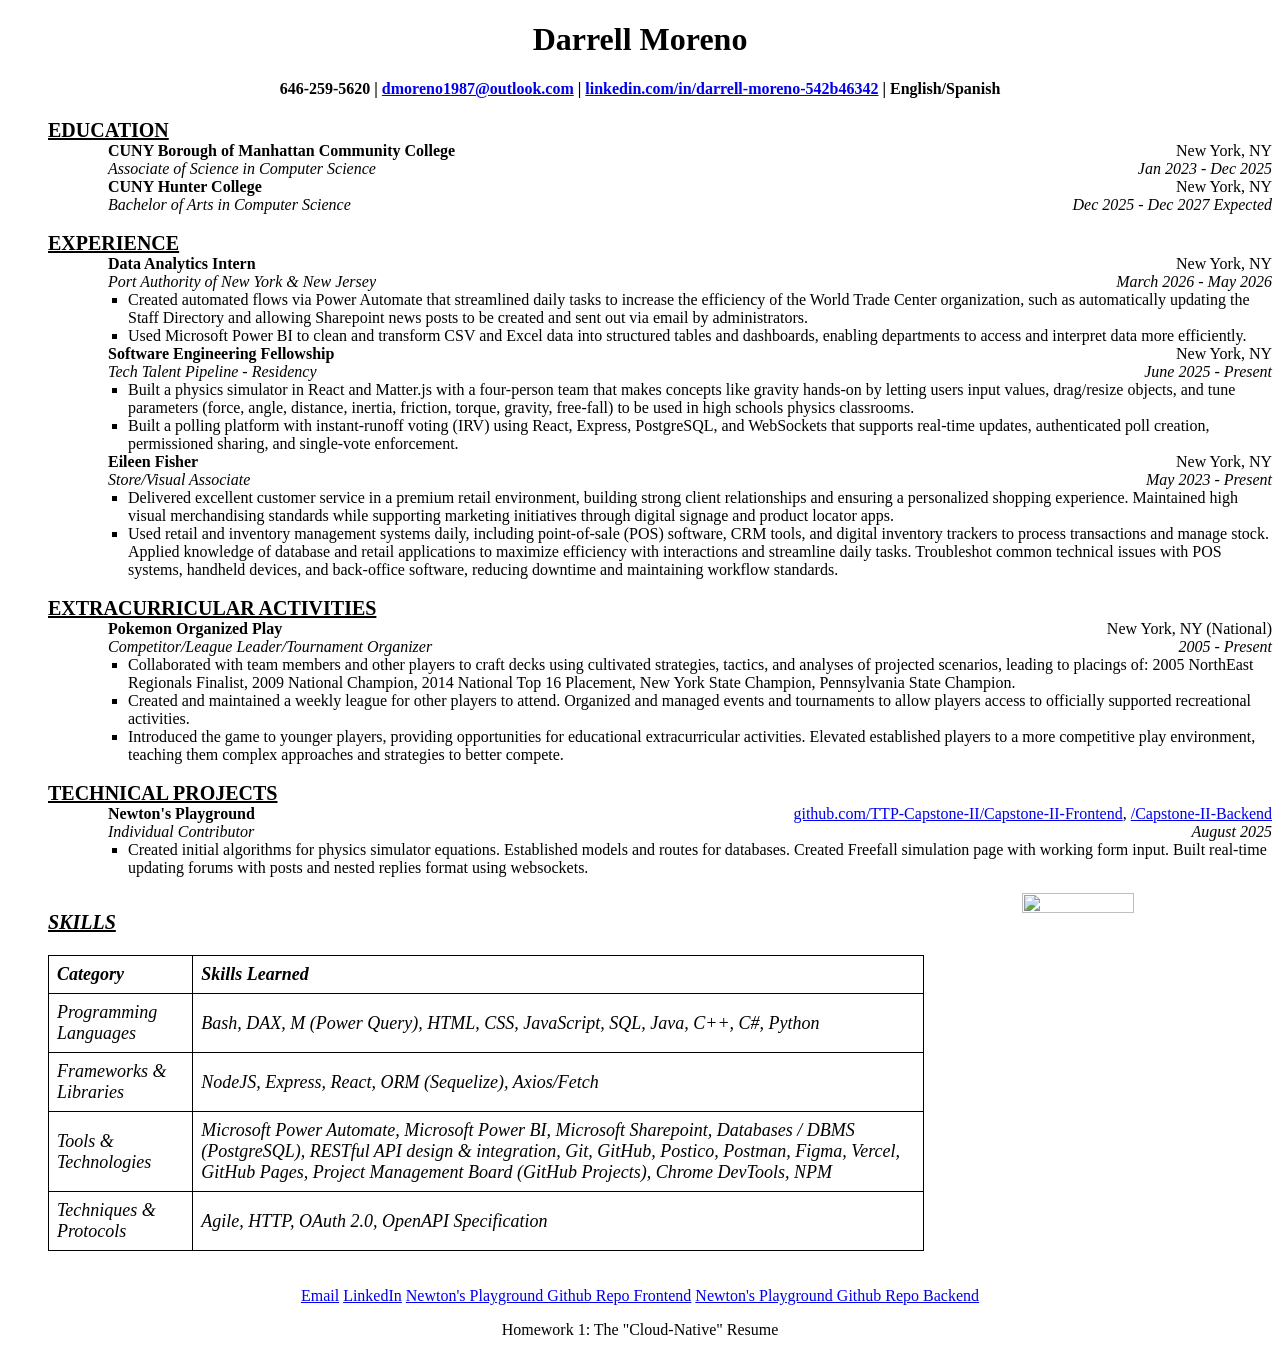
==== index.html @ 9c99bd77 "Copied resume code into new repo for HW 2" ====
<!DOCTYPE html>

<head>
    <title>Darrell's Resume Website</title>
    <link rel="stylesheet" href="styleresume.css">
</head>

<header>
<body>
    <h1>Darrell Moreno</h1>
    <h4>
        646-259-5620 | <a href="dmoreno1987@outlook.com">dmoreno1987@outlook.com</a> | 
        <a href="https://www.linkedin.com/in/darrell-moreno-542b46342">linkedin.com/in/darrell-moreno-542b46342</a>
         | English/Spanish
    </h4>
</body>
</header>

<main>
<body>
    <ul class="categories">
        <li>
            <span class="listheaders"><u><b>EDUCATION</b></u><br></span>
                <ul class="categories">
                    <li>
                        &emsp; <b>CUNY Borough of Manhattan Community College</b>
                        <span class="right-align">New York, NY</span> <br>
                        &emsp; <i>Associate of Science in Computer Science
                        <span class="right-align">Jan 2023 - Dec 2025</span></i>                        
                    </li> 
                    <li>
                        &emsp; <b>CUNY Hunter College</b>
                        <span class="right-align">New York, NY</span> <br>
                        &emsp; <i>Bachelor of Arts in Computer Science
                        <span class="right-align">Dec 2025 - Dec 2027 Expected</span></i>
                    </li>
                </ul>
        </li><br>

        <li>
            <span class="listheaders"><u><b>EXPERIENCE</b></u><br></span>
                <ul class="categories">
                    <li>
                        &emsp; <b>Data Analytics Intern</b>
                        <span class="right-align">New York, NY</span> <br>
                        &emsp; <i>Port Authority of New York & New Jersey
                        <span class="right-align">March 2026 - May 2026</span></i>
                        <ul>
                            <li>
                                Created automated flows via Power Automate that streamlined daily tasks to increase the efficiency of the World
Trade Center organization, such as automatically updating the Staff Directory and allowing Sharepoint news posts
to be created and sent out via email by administrators.
                            </li>
                            <li>
                                Used Microsoft Power BI to clean and transform CSV and Excel data into structured tables and dashboards,
enabling departments to access and interpret data more efficiently.
                            </li>
                        </ul>                    
                    </li> 
                    <li>
                        &emsp; <b>Software Engineering Fellowship</b>
                        <span class="right-align">New York, NY</span> <br>
                        &emsp; <i>Tech Talent Pipeline - Residency
                        <span class="right-align">June 2025 - Present</span></i>
                        <ul>
                            <li>
                                Built a physics simulator in React and Matter.js with a four-person team that makes concepts like gravity hands-on
by letting users input values, drag/resize objects, and tune parameters (force, angle, distance, inertia, friction,
torque, gravity, free-fall) to be used in high schools physics classrooms.
                            </li>
                            <li>
                                Built a polling platform with instant-runoff voting (IRV) using React, Express, PostgreSQL, and WebSockets that
supports real-time updates, authenticated poll creation, permissioned sharing, and single-vote enforcement.
                            </li>
                        </ul>
                    </li>
                    <li>
                        &emsp; <b>Eileen Fisher</b>
                        <span class="right-align">New York, NY</span> <br>
                        &emsp; <i>Store/Visual Associate
                        <span class="right-align">May 2023 - Present</span></i>
                        <ul>
                            <li>
                                Delivered excellent customer service in a premium retail environment, building strong client relationships and
ensuring a personalized shopping experience. Maintained high visual merchandising standards while supporting
marketing initiatives through digital signage and product locator apps.
                            </li>
                            <li>
                                Used retail and inventory management systems daily, including point-of-sale (POS) software, CRM tools, and digital
inventory trackers to process transactions and manage stock. Applied knowledge of database and retail applications
to maximize efficiency with interactions and streamline daily tasks. Troubleshot common technical issues with POS
systems, handheld devices, and back-office software, reducing downtime and maintaining workflow standards.
                            </li>
                        </ul>
                    </li>
                </ul>
        </li> <br>

        <li>
            <span class="listheaders"><u><b>EXTRACURRICULAR ACTIVITIES</b></u></span>
            <ul class="categories">
                <li>
                    &emsp; <b>Pokemon Organized Play</b>
                    <span class="right-align">New York, NY (National)</span> <br>
                    &emsp; <i>Competitor/League Leader/Tournament Organizer
                    <span class="right-align">2005 - Present</span></i>
                    <ul>
                        <li>
                            Collaborated with team members and other players to craft decks using cultivated strategies, tactics, and analyses
of projected scenarios, leading to placings of: 2005 NorthEast Regionals Finalist, 2009 National Champion, 2014
National Top 16 Placement, New York State Champion, Pennsylvania State Champion.
                        </li>
                        <li>
                            Created and maintained a weekly league for other players to attend. Organized and managed events and
tournaments to allow players access to officially supported recreational activities.
                        </li>
                        <li>
                            Introduced the game to younger players, providing opportunities for educational extracurricular activities. Elevated
established players to a more competitive play environment, teaching them complex approaches and strategies to
better compete.
                        </li>
                    </ul>                    
                </li>
            </ul>
        </li> <br>

        <li>
            <span class="listheaders"><u><b>TECHNICAL PROJECTS</b></u></span>
                <ul class="categories">
                    <li>
                        &emsp; <b>Newton's Playground</b>
                        <span class="right-align"><a href="https://www.github.com/TTP-Capstone-II/Capstone-II-Frontend">github.com/TTP-Capstone-II/Capstone-II-Frontend</a>, <a href="https://www.github.com/TTP-Capstone-II/Capstone-II-Backend">/Capstone-II-Backend</a></span> <br>
                        &emsp; <i>Individual Contributor
                        <span class="right-align">August 2025</span></i>
                        <ul>
                            <li>
                                Created initial algorithms for physics simulator equations. Established models and routes for databases. Created
Freefall simulation page with working form input. Built real-time updating forums with posts and nested replies
format using websockets.
                            </li>
                        </ul>                    
                    </li>
                </ul>
        </li>
    </ul>
</body>
<main>

<section>
    <body>
        <div class="TablePictureTogether">
        <ul class="categories" id="SkillsSize">
            <li>
        <span class="listheaders"><u><b>SKILLS</b></u></span> <br> <br>

        
        <table>
            <thead>
                <tr>
                    <th>Category</th>
                    <th>Skills Learned</th>
                </tr>
            </thead>
            <tbody>
                <tr>
                    <td>
                        Programming Languages
                    </td>
                    <td>
                        Bash, DAX, M (Power Query), HTML, CSS, JavaScript, SQL, Java, C++, C#, Python
                    </td>
                </tr>
                <tr>
                    <td>
                        Frameworks & Libraries
                    </td>
                    <td>
                        NodeJS, Express, React, ORM (Sequelize), Axios/Fetch
                    </td>
                </tr>
                <tr>
                    <td>
                        Tools & Technologies
                    </td>
                    <td>
                        Microsoft Power Automate, Microsoft Power BI, Microsoft Sharepoint, Databases / DBMS
(PostgreSQL), RESTful API design & integration, Git, GitHub, Postico, Postman, Figma, Vercel, GitHub Pages, Project
Management Board (GitHub Projects), Chrome DevTools, NPM
                    </td>
                </tr>
                <tr>
                    <td>
                        Techniques & Protocols
                    </td>
                    <td>
                        Agile, HTTP, OAuth 2.0, OpenAPI Specification
                    </td>
                </tr>
            </tbody>
        </table>
        </li>
        </ul>

        <img src="assets/Resume photo.png">
    </div>

    </body>
</section>

<br> 

<nav>
    <a href="dmoreno1987@outlook.com">Email</a>
    <a href="https://www.linkedin.com/in/darrell-moreno-542b46342">LinkedIn</a>
    <a href="https://www.github.com/TTP-Capstone-II/Capstone-II-Frontend">Newton's Playground Github Repo Frontend</a>
    <a href="https://www.github.com/TTP-Capstone-II/Capstone-II-Backend">Newton's Playground Github Repo Backend</a>
</nav>

<footer>
    <p class="footercenter">Homework 1: The "Cloud-Native" Resume
    </p>
</footer>
---- styleresume.css ----
table{
    border-collapse: collapse;
    width: 90%;
}

th, td{
    border: 1px solid black;
    padding: 8px;
}

.right-align{
    float: right;
}

.footercenter{
    text-align: center;
}

.listheaders{
    font-size: 20px;
}

nav {
    text-align: center;
}

h1 {
    text-align: center;
}

h4 {
    text-align: center;
}

.categories {
    list-style-type: none;
}

img {
    width: 45%;
    height: 45%;
}

.TablePictureTogether {
    display: flex;
}

ul {
    font-size: 16px;
}

#SkillsSize {
    font-size: 18px;
    font-style: italic;
} 

/*changed the skills list text arbitrarily to show specificity challenge.
All ul types have a font size of 16px and a standard text style. This is 1 point.
By giving my skills list a unique id and changing it here, these modifiers are 100 points.
Since those are higher, they take precedence and therefore are applied over the ul modifiers
the rest of the ul lists have. This is seen in the website where only the Skills list has 18px
font size instead of 16px amd are italicized. */
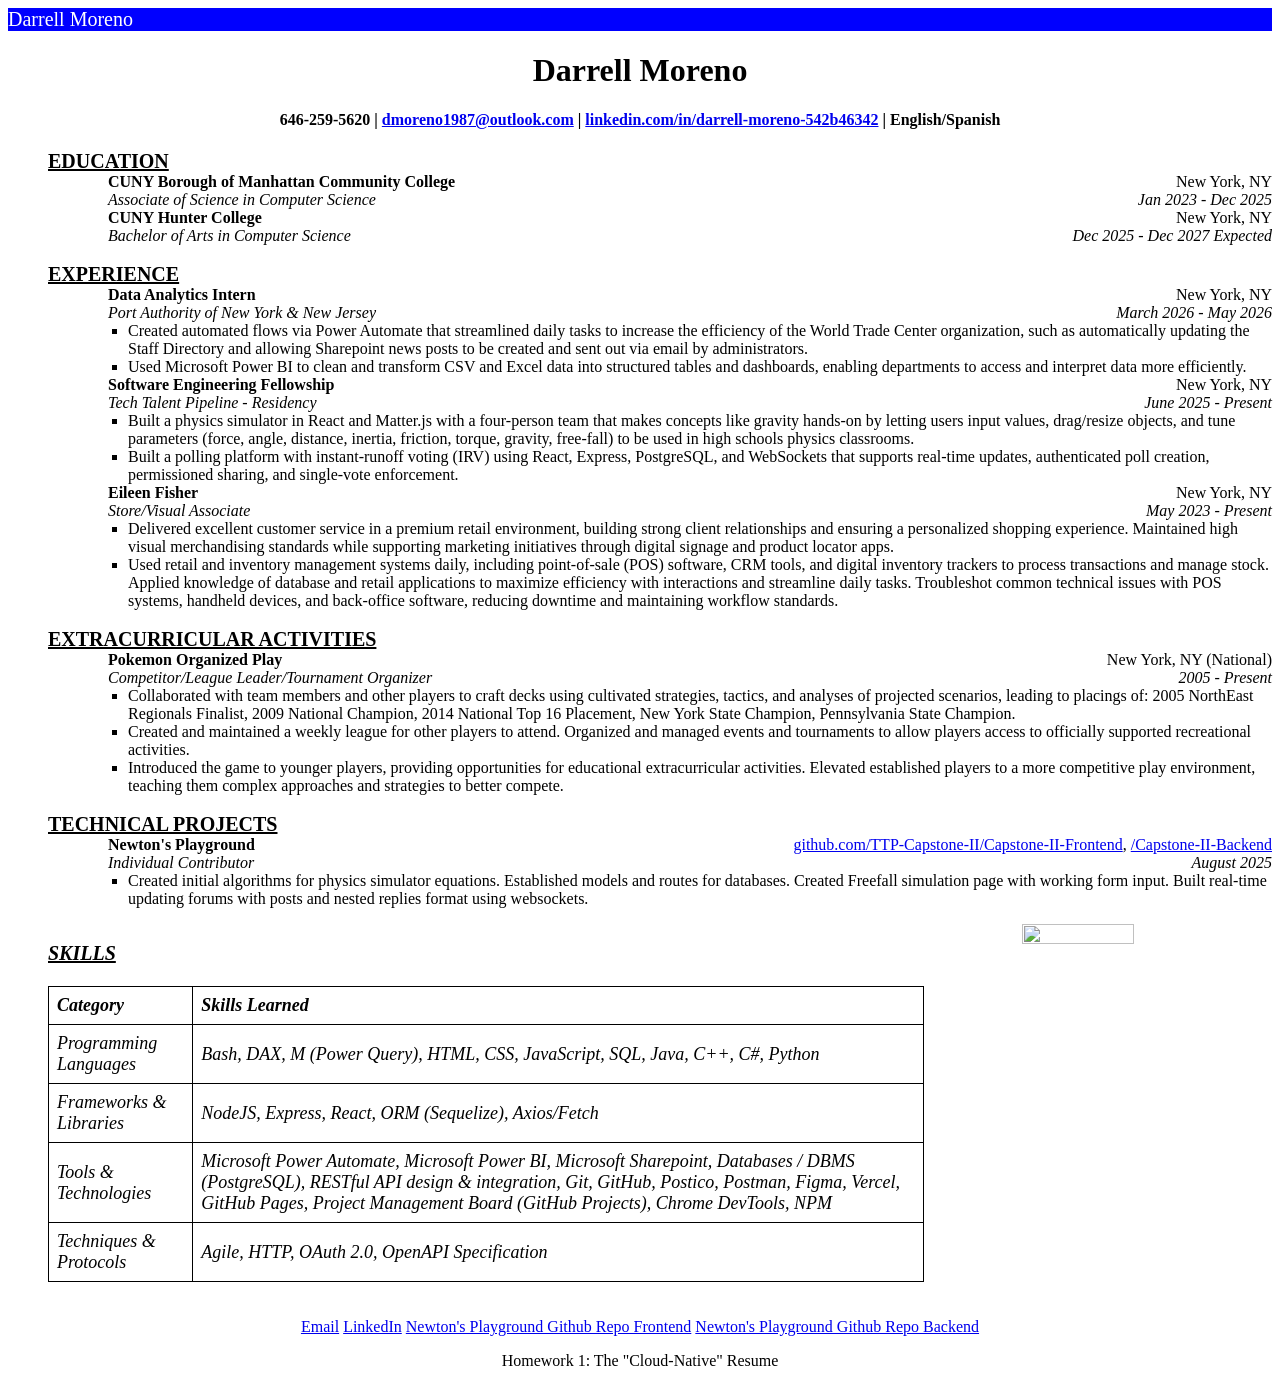
==== commit 694f5799: "Created Navbar on top and starting basic CSS for it" ====
--- a/index.html
+++ b/index.html
@@ -7,6 +7,12 @@
 
 <header>
 <body>
+<nav class="navbar">
+    <div class="logo">
+        Darrell Moreno
+    </div>
+</nav>
+
     <h1>Darrell Moreno</h1>
     <h4>
         646-259-5620 | <a href="dmoreno1987@outlook.com">dmoreno1987@outlook.com</a> | 
@@ -201,7 +207,7 @@
         </li>
         </ul>
 
-        <img src="assets/Resume photo.png">
+        <img src="../assets/Resume photo.png">
     </div>
 
     </body>
--- a/styleresume.css
+++ b/styleresume.css
@@ -1,3 +1,18 @@
+.navbar {
+    display: flex;
+    background-color: blue;
+}
+
+.logo {
+    color: white;
+    font-size: 20px;
+}
+
+.logo a {
+    color: white;
+    font-size: 20px;
+}
+
 table{
     border-collapse: collapse;
     width: 90%;
@@ -54,9 +69,4 @@
     font-style: italic;
 } 
 
-/*changed the skills list text arbitrarily to show specificity challenge.
-All ul types have a font size of 16px and a standard text style. This is 1 point.
-By giving my skills list a unique id and changing it here, these modifiers are 100 points.
-Since those are higher, they take precedence and therefore are applied over the ul modifiers
-the rest of the ul lists have. This is seen in the website where only the Skills list has 18px
-font size instead of 16px amd are italicized. */
+/* test */
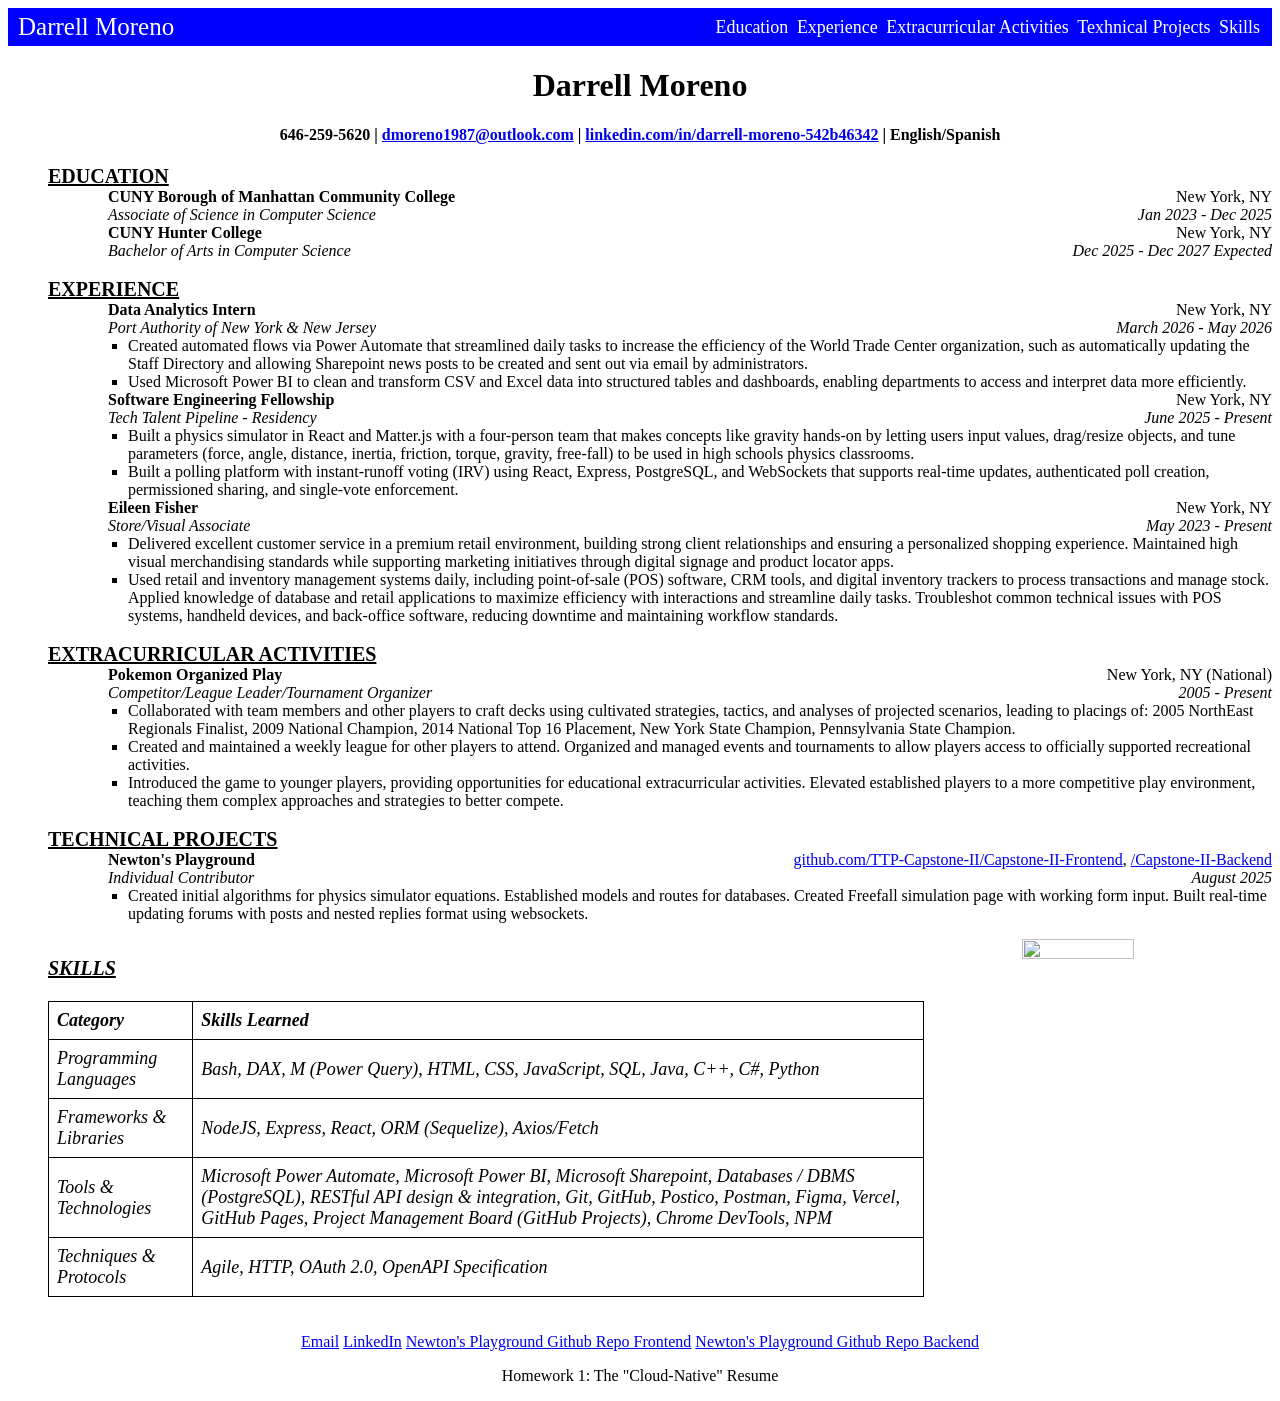
==== commit a724c61e: "Added span ids for sections and navbar links that go to those section ids when clicked. Added CSS fo" ====
--- a/index.html
+++ b/index.html
@@ -11,6 +11,14 @@
     <div class="logo">
         Darrell Moreno
     </div>
+    <div class="nav-links">
+        <a href="#education">Education</a>
+        <a href="#experience">Experience</a>
+        <a href="#activities">Extracurricular Activities</a>
+        <a href="#projects">Texhnical Projects</a>
+        <a href="#skills">Skills</a>
+    </div>
+
 </nav>
 
     <h1>Darrell Moreno</h1>
@@ -26,7 +34,7 @@
 <body>
     <ul class="categories">
         <li>
-            <span class="listheaders"><u><b>EDUCATION</b></u><br></span>
+            <span id= "education" class="listheaders"><u><b>EDUCATION</b></u><br></span>
                 <ul class="categories">
                     <li>
                         &emsp; <b>CUNY Borough of Manhattan Community College</b>
@@ -44,7 +52,7 @@
         </li><br>
 
         <li>
-            <span class="listheaders"><u><b>EXPERIENCE</b></u><br></span>
+            <span id= "experience" class="listheaders"><u><b>EXPERIENCE</b></u><br></span>
                 <ul class="categories">
                     <li>
                         &emsp; <b>Data Analytics Intern</b>
@@ -103,7 +111,7 @@
         </li> <br>
 
         <li>
-            <span class="listheaders"><u><b>EXTRACURRICULAR ACTIVITIES</b></u></span>
+            <span id= "activities" class="listheaders"><u><b>EXTRACURRICULAR ACTIVITIES</b></u></span>
             <ul class="categories">
                 <li>
                     &emsp; <b>Pokemon Organized Play</b>
@@ -131,7 +139,7 @@
         </li> <br>
 
         <li>
-            <span class="listheaders"><u><b>TECHNICAL PROJECTS</b></u></span>
+            <span id= "projects" class="listheaders"><u><b>TECHNICAL PROJECTS</b></u></span>
                 <ul class="categories">
                     <li>
                         &emsp; <b>Newton's Playground</b>
@@ -157,7 +165,7 @@
         <div class="TablePictureTogether">
         <ul class="categories" id="SkillsSize">
             <li>
-        <span class="listheaders"><u><b>SKILLS</b></u></span> <br> <br>
+        <span id= "skills" class="listheaders"><u><b>SKILLS</b></u></span> <br> <br>
 
         
         <table>
--- a/styleresume.css
+++ b/styleresume.css
@@ -1,16 +1,30 @@
 .navbar {
     display: flex;
     background-color: blue;
+    justify-content: space-between;
+    align-items: center;
+    padding: 5px 10px;
+}
+
+.nav-links {
+    font-size: 18px;
+}
+
+.nav-links a {
+    color: white;
+    text-decoration: none;
+    padding: 0px 2px;
+}
+
+.nav-links a:hover {
+    color: indigo;
 }
 
 .logo {
     color: white;
-    font-size: 20px;
-}
+    font-size: 25px;
+    
 
-.logo a {
-    color: white;
-    font-size: 20px;
 }
 
 table{
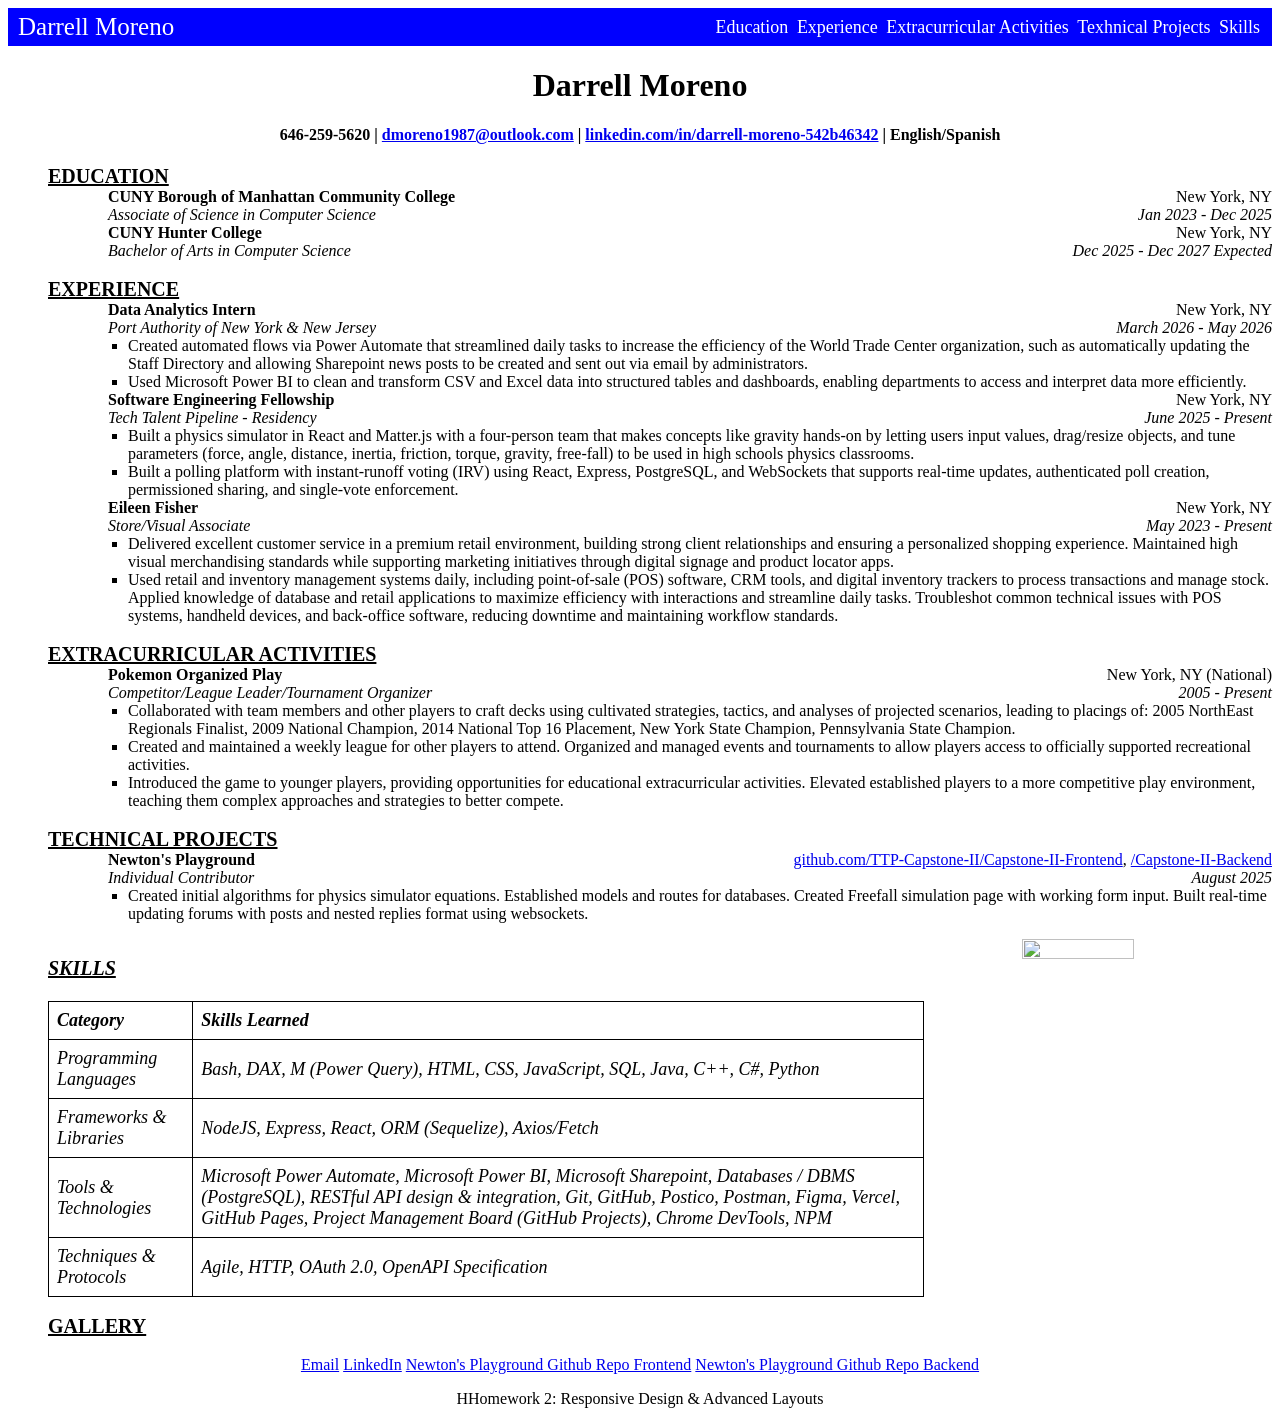
==== commit 0aece8fd: "Started gallery section to include grid 2D layout" ====
--- a/index.html
+++ b/index.html
@@ -15,7 +15,7 @@
         <a href="#education">Education</a>
         <a href="#experience">Experience</a>
         <a href="#activities">Extracurricular Activities</a>
-        <a href="#projects">Texhnical Projects</a>
+        <a href="#projectlist">Texhnical Projects</a>
         <a href="#skills">Skills</a>
     </div>
 
@@ -139,7 +139,7 @@
         </li> <br>
 
         <li>
-            <span id= "projects" class="listheaders"><u><b>TECHNICAL PROJECTS</b></u></span>
+            <span id= "projectlist" class="listheaders"><u><b>TECHNICAL PROJECTS</b></u></span>
                 <ul class="categories">
                     <li>
                         &emsp; <b>Newton's Playground</b>
@@ -221,6 +221,19 @@
     </body>
 </section>
 
+<section id="Gallery">
+    <body>
+        <div class="listheaders"><u><b>GALLERY</b></u>
+            <div class="gallery-grid">
+                <div class="gallery-card">
+                    
+                </div>
+            </div>
+        </div>
+    </body>
+
+</section>
+
 <br> 
 
 <nav>
@@ -231,6 +244,6 @@
 </nav>
 
 <footer>
-    <p class="footercenter">Homework 1: The "Cloud-Native" Resume
+    <p class="footercenter">HHomework 2: Responsive Design & Advanced Layouts
     </p>
 </footer>
--- a/styleresume.css
+++ b/styleresume.css
@@ -81,6 +81,10 @@
 #SkillsSize {
     font-size: 18px;
     font-style: italic;
-} 
+}
+
+#Gallery {
+    text-indent: 2.5em;
+}
 
 /* test */
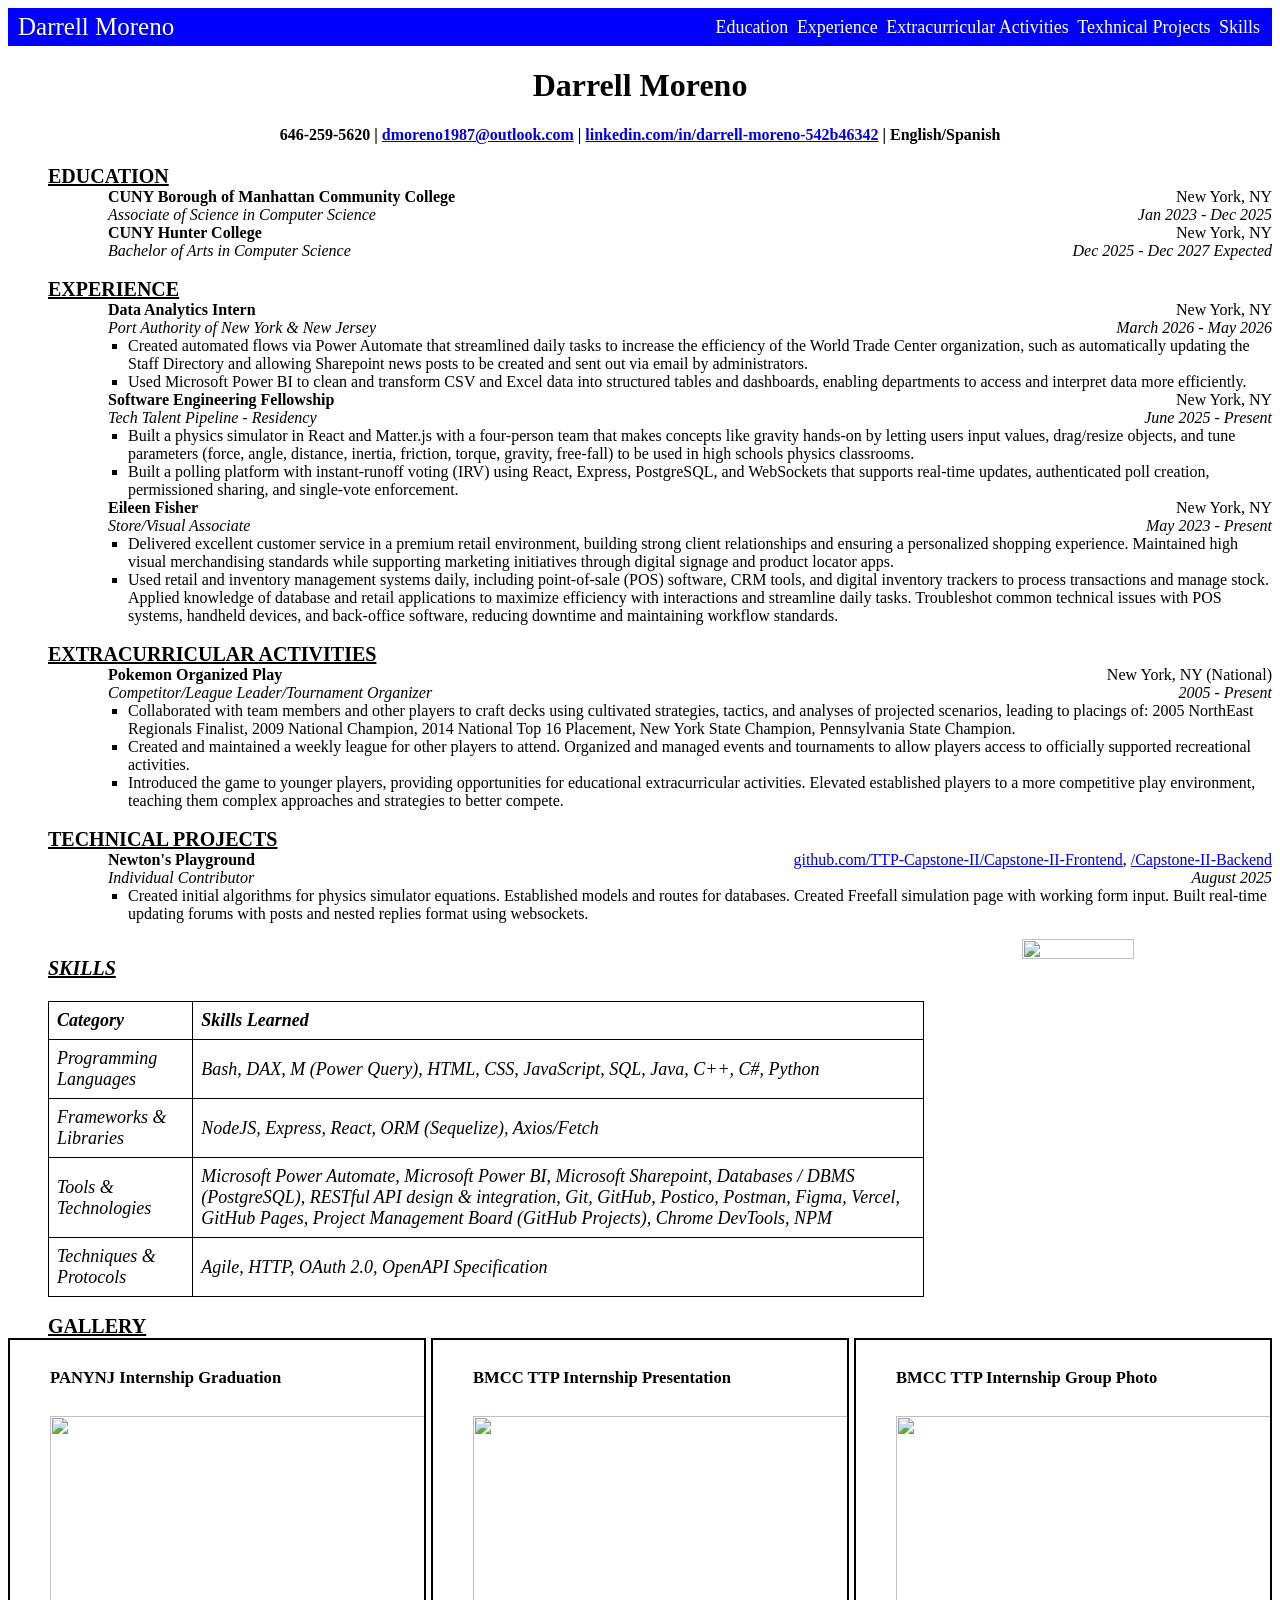
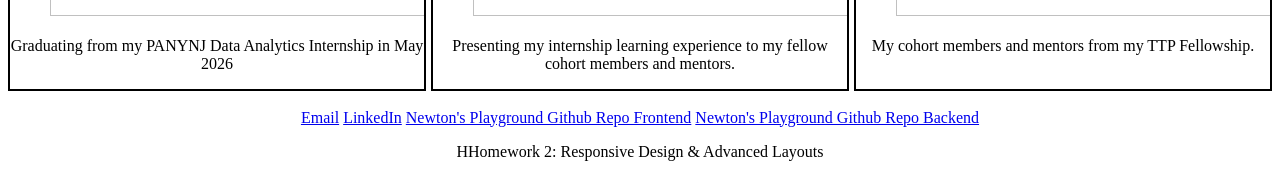
==== commit 94afc97e: "Created 3 column grid of a gallery with titles, photos, and description. Each column currently has o" ====
--- a/index.html
+++ b/index.html
@@ -226,9 +226,22 @@
         <div class="listheaders"><u><b>GALLERY</b></u>
             <div class="gallery-grid">
                 <div class="gallery-card">
-                    
+                    <h5>PANYNJ Internship Graduation</h5>
+                    <img src="../assets/TTP-Grad.jpg">
+                    <p>Graduating from my PANYNJ Data Analytics Internship in May 2026</p>
+                </div>
+                <div class="gallery-card">
+                    <h5>BMCC TTP Internship Presentation</h5>
+                    <img src="../assets/BMCC May 29th-25.png">
+                    <p>Presenting my internship learning experience to my fellow cohort members and mentors.</p>
+                </div>
+                <div class="gallery-card">
+                    <h5>BMCC TTP Internship Group Photo</h5>
+                    <img src="../assets/BMCC May 29th.png">
+                    <p>My cohort members and mentors from my TTP Fellowship.</p>
                 </div>
             </div>
+            
         </div>
     </body>
 
--- a/styleresume.css
+++ b/styleresume.css
@@ -23,8 +23,29 @@
 .logo {
     color: white;
     font-size: 25px;
-    
+}
 
+.gallery-grid {
+    display: grid;
+    grid-template-columns: repeat(3, 1fr);
+    gap: 5px;
+}
+
+.gallery-card {
+    border: 2px solid black;
+    align-items: stretch;
+}
+
+.gallery-card img {
+    object-fit: cover;
+    width: 100%;
+    height: 200px;
+}
+
+.gallery-card p {
+    font-size: 16px;
+    text-align: center;
+    text-indent: 0em;
 }
 
 table{
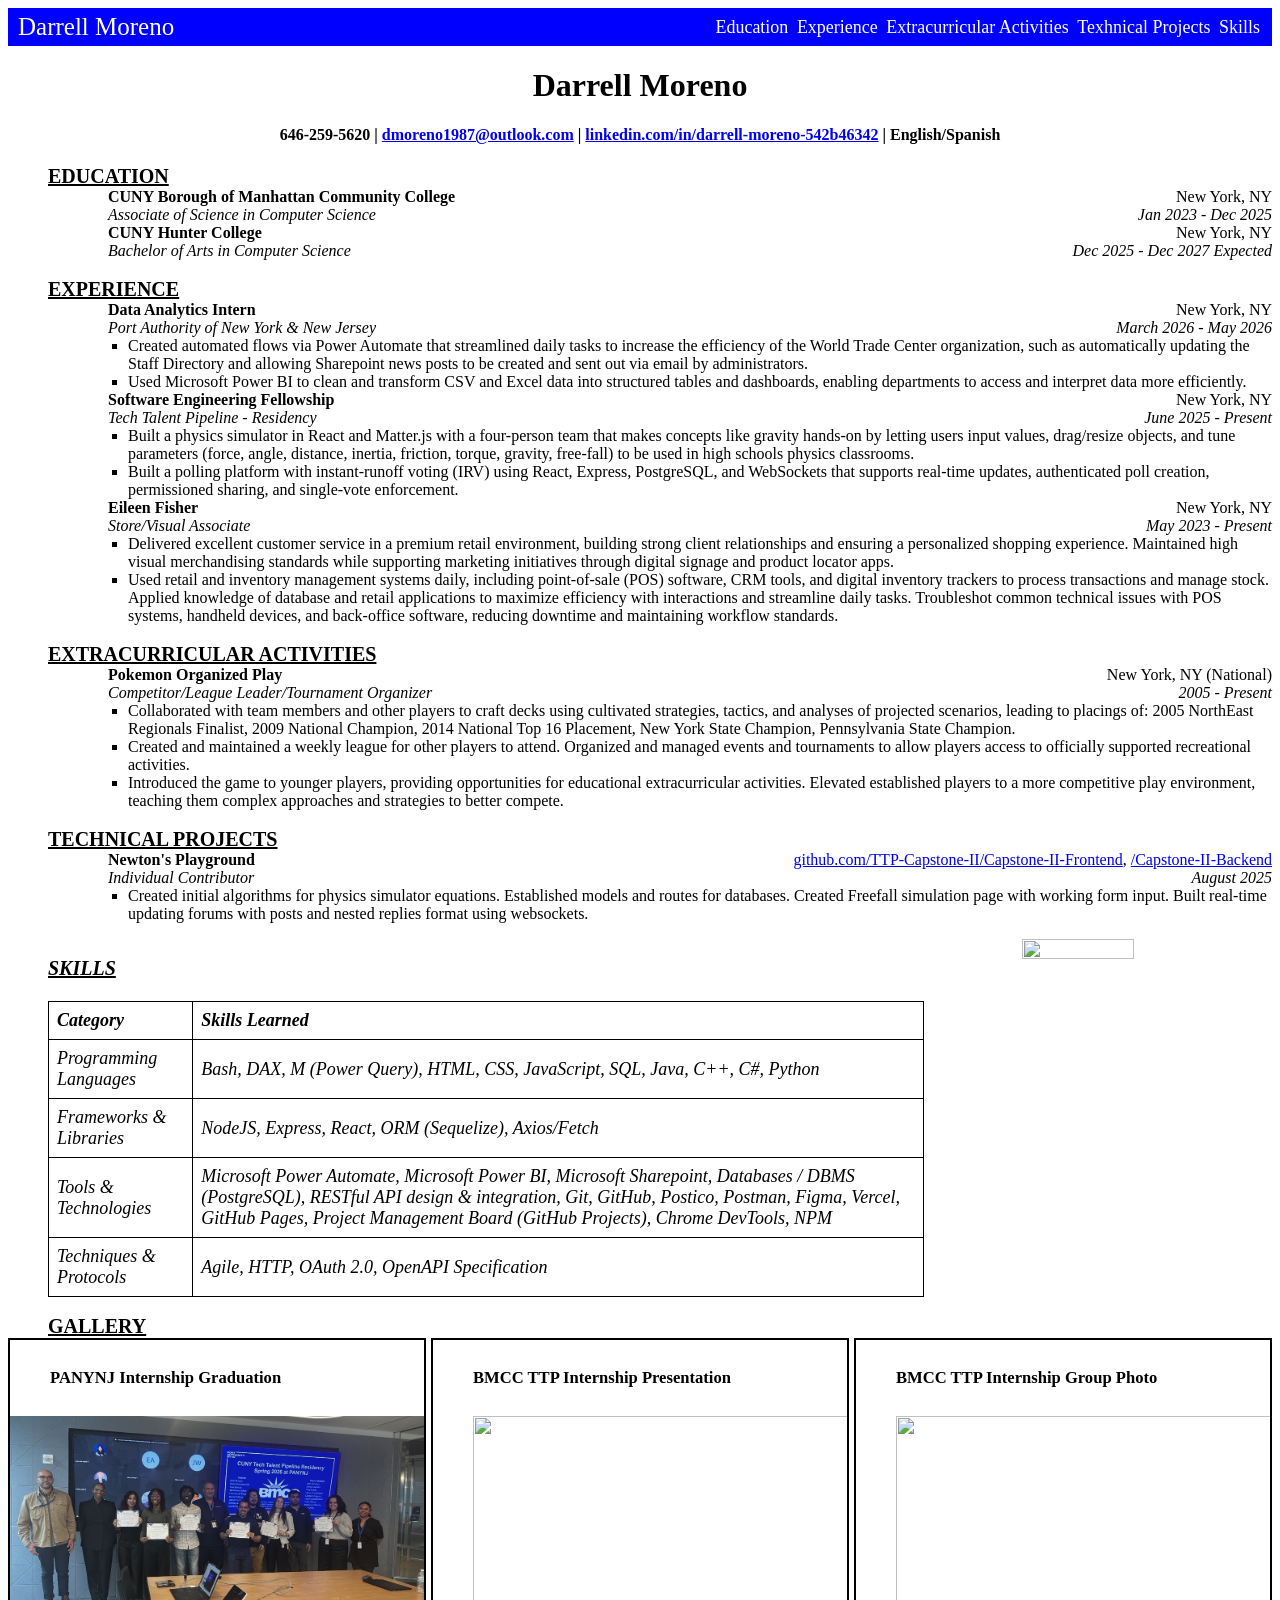
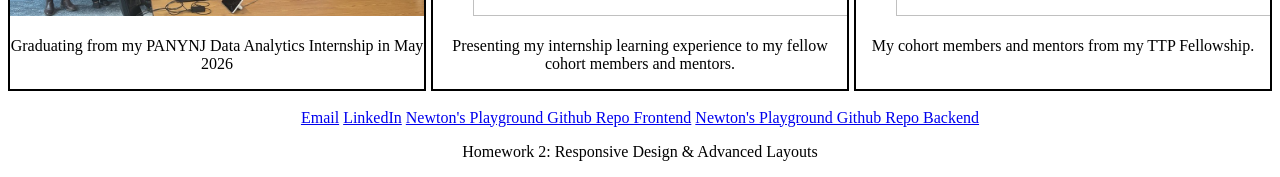
==== commit 52e3030b: "Moved assets/images folder into HW-2 for easier access when deploying" ====
--- a/index.html
+++ b/index.html
@@ -215,7 +215,7 @@
         </li>
         </ul>
 
-        <img src="../assets/Resume photo.png">
+        <img src="assets/Resume photo.png">
     </div>
 
     </body>
@@ -227,17 +227,17 @@
             <div class="gallery-grid">
                 <div class="gallery-card">
                     <h5>PANYNJ Internship Graduation</h5>
-                    <img src="../assets/TTP-Grad.jpg">
+                    <img src="assets/TTP-Grad.jpg">
                     <p>Graduating from my PANYNJ Data Analytics Internship in May 2026</p>
                 </div>
                 <div class="gallery-card">
                     <h5>BMCC TTP Internship Presentation</h5>
-                    <img src="../assets/BMCC May 29th-25.png">
+                    <img src="assets/BMCC May 29th-25.png">
                     <p>Presenting my internship learning experience to my fellow cohort members and mentors.</p>
                 </div>
                 <div class="gallery-card">
                     <h5>BMCC TTP Internship Group Photo</h5>
-                    <img src="../assets/BMCC May 29th.png">
+                    <img src="assets/BMCC May 29th.png">
                     <p>My cohort members and mentors from my TTP Fellowship.</p>
                 </div>
             </div>
@@ -257,6 +257,6 @@
 </nav>
 
 <footer>
-    <p class="footercenter">HHomework 2: Responsive Design & Advanced Layouts
+    <p class="footercenter">Homework 2: Responsive Design & Advanced Layouts
     </p>
 </footer>
